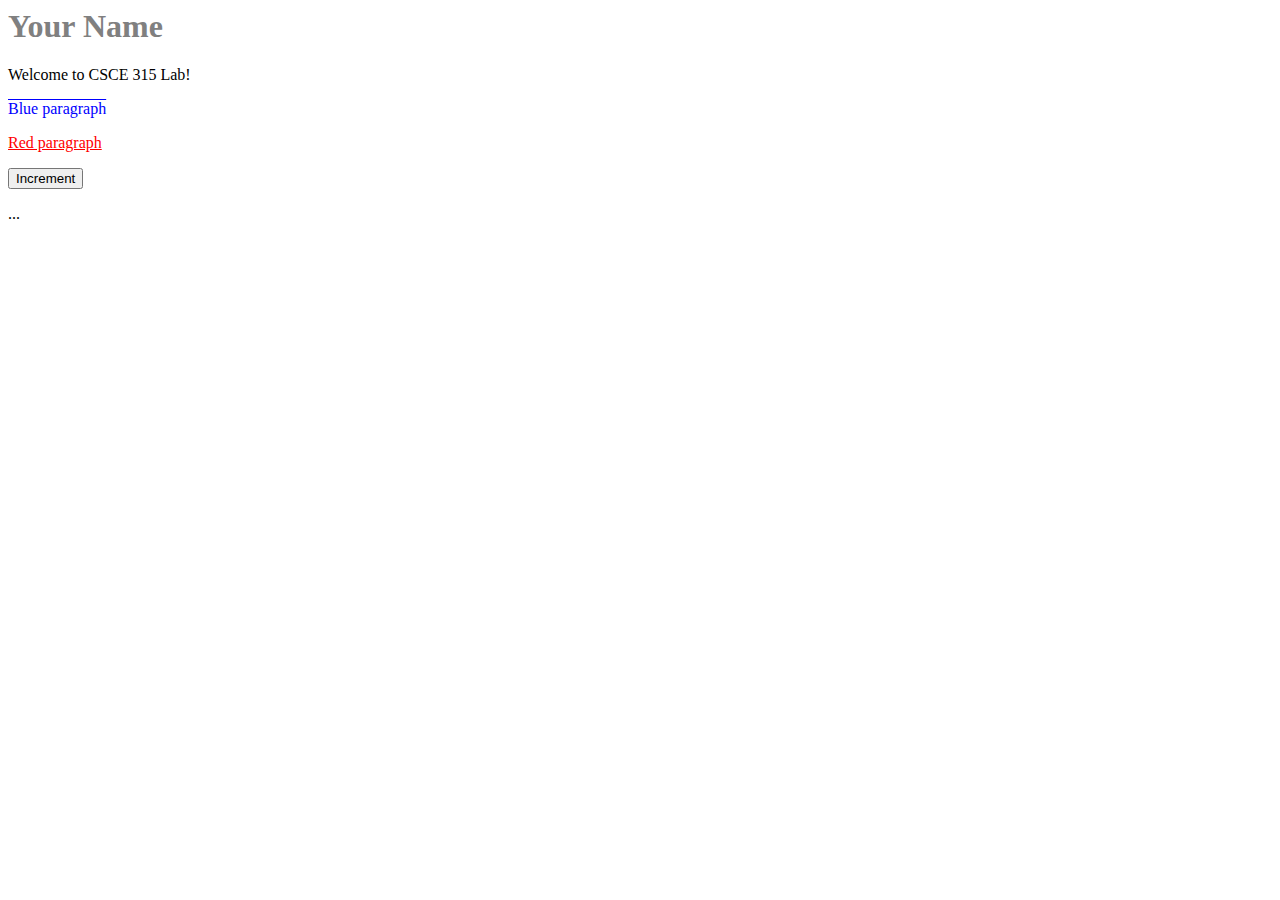
==== index.html @ bf5411cf "intiial commit: labwork" ====
<html>
    <head>
        <title>Your Name</title>
      <link rel="stylesheet" type="text/css" href="styles.css">
    </head>
    <body>
        <h1>Your Name</h1>
     <p>Welcome to CSCE 315 Lab!</p>
      <p class="blue_overline_text">Blue paragraph</p>
     <p id="red_underline_text">Red paragraph</p>
        <button type="button" onclick="button1()">Increment</button>
        <p id="output"></p>
        <script src="functions.js"></script>
    ...
    </body>
</html>
---- styles.css ----
h1 {
    color: grey;
    }
.blue_overline_text {
color: blue;
text-decoration: overline;
}
#red_underline_text {
color: red;
text-decoration: underline;
}
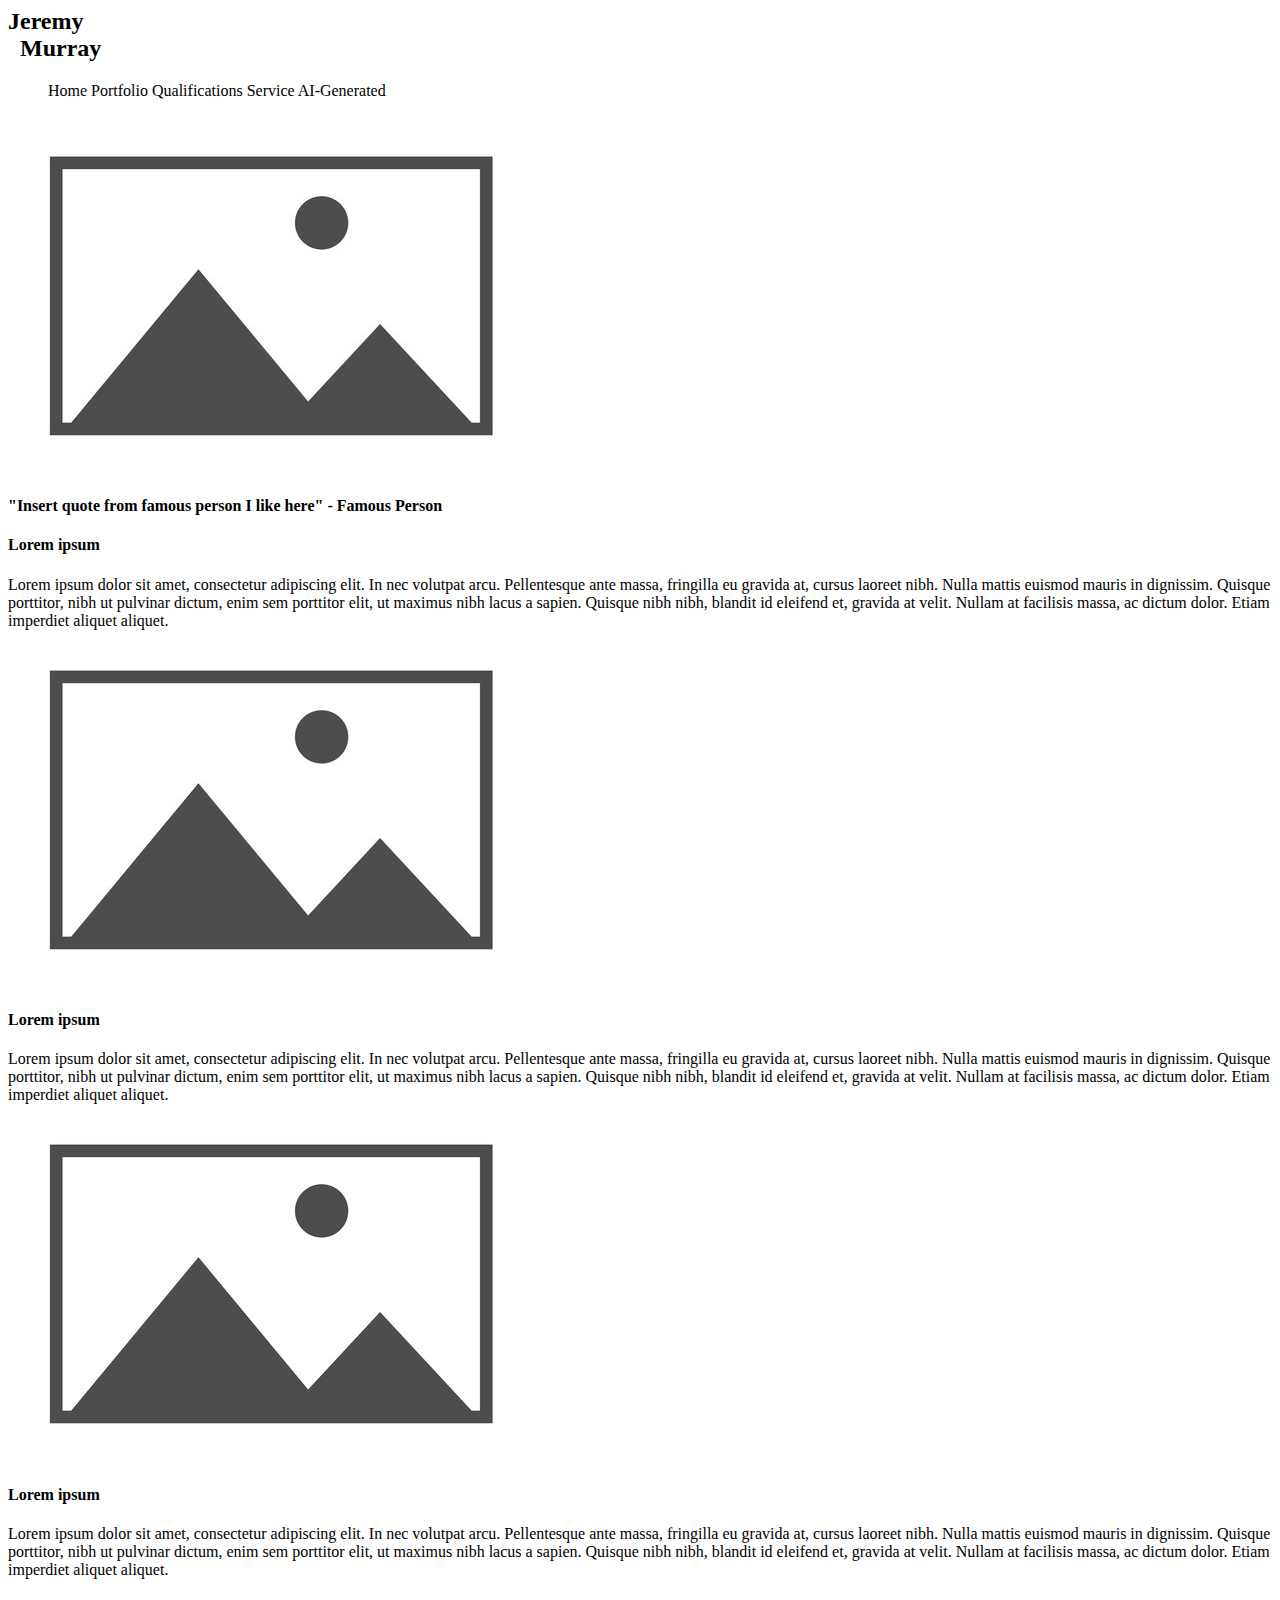
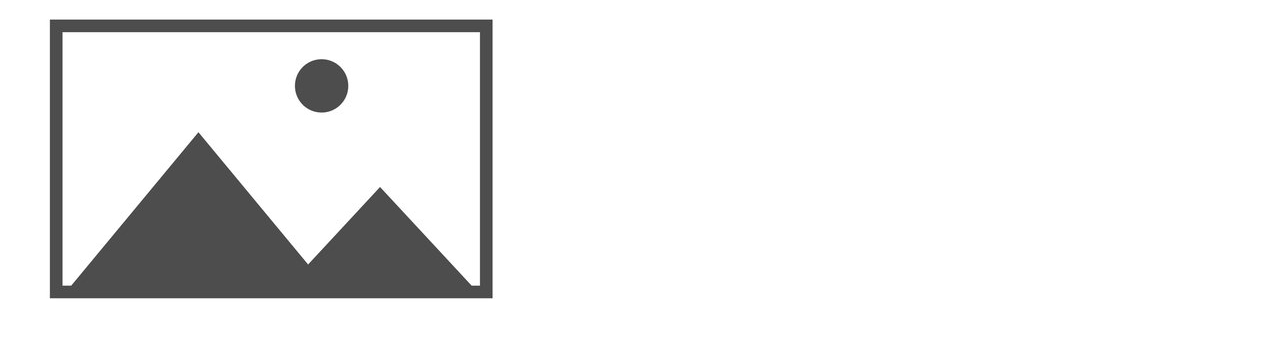
==== commit d2d2624d: "basic work on the home page" ====
--- a/index.html
+++ b/index.html
@@ -1,16 +1,58 @@
 <html>
     <head>
-        <title>Your Name</title>
+        <title>Home</title>
       <link rel="stylesheet" type="text/css" href="styles.css">
     </head>
-    <body>
-        <h1>Your Name</h1>
-     <p>Welcome to CSCE 315 Lab!</p>
-      <p class="blue_overline_text">Blue paragraph</p>
-     <p id="red_underline_text">Red paragraph</p>
-        <button type="button" onclick="button1()">Increment</button>
-        <p id="output"></p>
-        <script src="functions.js"></script>
-    ...
-    </body>
+    <header>
+        <section class="header">
+            <h2>Jeremy <br>  &nbsp Murray</h2>
+            <!--I have some HTML experience so I'll be using different <> tag names. But you guys have tuaght us little CSS so I'm not going to go overboard for the draft, nbsp are usefel for just a bit of non-CSS styles-->
+            <!--I'll be pre-naming some classes I plan to use for CSS so I don't have to go back and add them later, but they might not all get styled immediately-->
+        </section>
+        <nav class="navbar">
+            <ul>
+                <a>Home</a>
+                <a>Portfolio</a>
+                <a>Qualifications</a>
+                <a>Service</a>
+                <a>AI-Generated</a>
+            </ul>
+        </nav>
+        <!--Navbar section, for now it's gonna be basic hyperlinks-->
+    </header>
+    <img src="imgs/placeholder.jpg" class ="topPic">
+    <!--gonna be using this placeholder jpg a LOT. I've got very few pictures of myself and finding good pictures of anything in general is difficult-->
+    <section class="Quote">
+        <h4>"Insert quote from famous person I like here" - Famous Person</h4>
+        <!--Using this to demonstrate my personality and my fit in the team, who doesn't like a good quote?-->
+    </section>
+    <section class = "twoThird">
+        <div class="tTText">
+            <h4>Lorem ipsum</h4>
+            <a>Lorem ipsum dolor sit amet, consectetur adipiscing elit. In nec volutpat arcu. Pellentesque ante massa, fringilla eu gravida at, cursus laoreet nibh. Nulla mattis euismod mauris in dignissim. Quisque porttitor, nibh ut pulvinar dictum, enim sem porttitor elit, ut maximus nibh lacus a sapien. Quisque nibh nibh, blandit id eleifend et, gravida at velit. Nullam at facilisis massa, ac dictum dolor. Etiam imperdiet aliquet aliquet.</a>
+        </div>
+        <div class="tTPic">
+            <img src="imgs/placeholder.jpg"
+        </div>
+        <!--Intent for this is to have some text about me and on the other side is a small image I can use, spliting the page into two thirds and atlernating left to right-->
+    </section>
+    <section class = "twoThird">
+        <div class="tTText">
+            <h4>Lorem ipsum</h4>
+            <a>Lorem ipsum dolor sit amet, consectetur adipiscing elit. In nec volutpat arcu. Pellentesque ante massa, fringilla eu gravida at, cursus laoreet nibh. Nulla mattis euismod mauris in dignissim. Quisque porttitor, nibh ut pulvinar dictum, enim sem porttitor elit, ut maximus nibh lacus a sapien. Quisque nibh nibh, blandit id eleifend et, gravida at velit. Nullam at facilisis massa, ac dictum dolor. Etiam imperdiet aliquet aliquet.</a>
+        </div>
+        <div class="tTPic">
+            <img src="imgs/placeholder.jpg"
+        </div>
+    </section>
+    <section class = "twoThird">
+        <div class="tTText">
+            <h4>Lorem ipsum</h4>
+            <a>Lorem ipsum dolor sit amet, consectetur adipiscing elit. In nec volutpat arcu. Pellentesque ante massa, fringilla eu gravida at, cursus laoreet nibh. Nulla mattis euismod mauris in dignissim. Quisque porttitor, nibh ut pulvinar dictum, enim sem porttitor elit, ut maximus nibh lacus a sapien. Quisque nibh nibh, blandit id eleifend et, gravida at velit. Nullam at facilisis massa, ac dictum dolor. Etiam imperdiet aliquet aliquet.</a>
+        </div>
+        <div class="tTPic">
+            <img src="imgs/placeholder.jpg"
+        </div>
+    </section>
+    <!--I'd say three of these is enough to fill the landing page. Maybe I'll need a little footer later on but this should be fine for now-->
 </html>
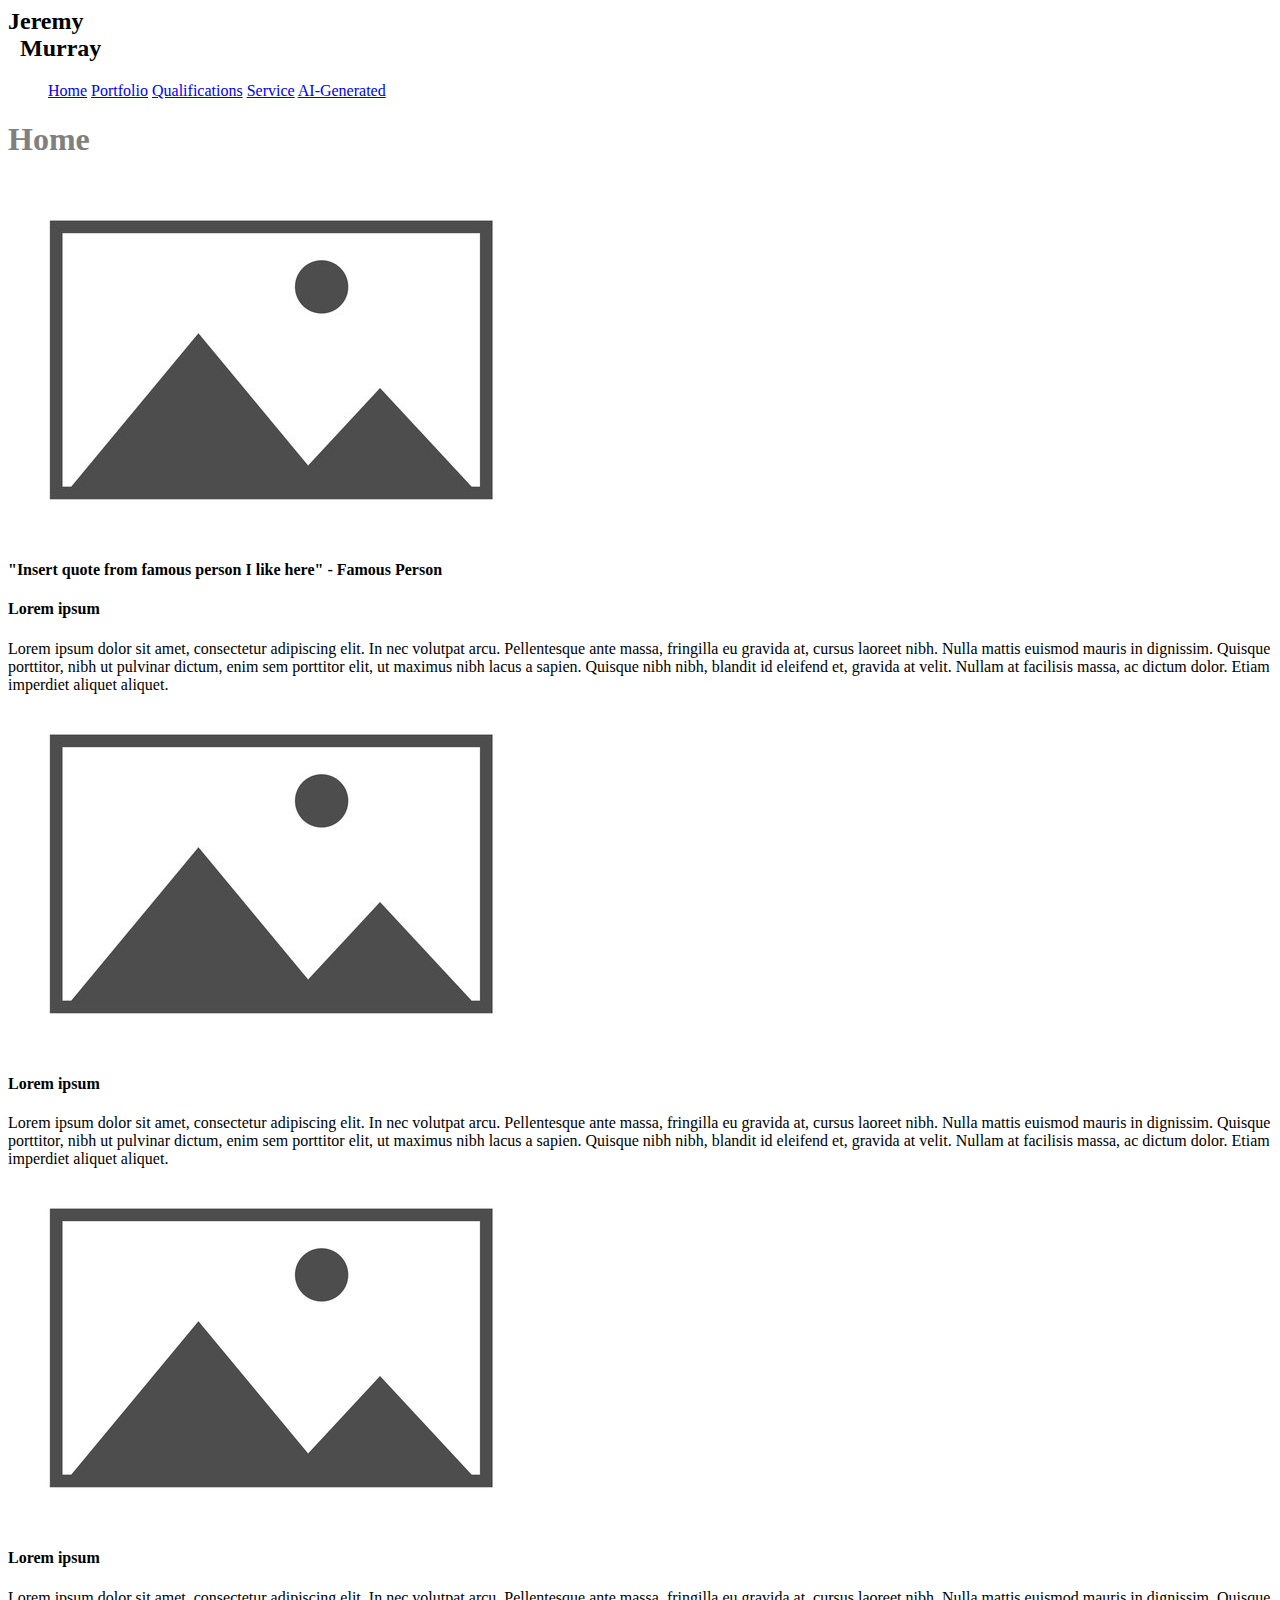
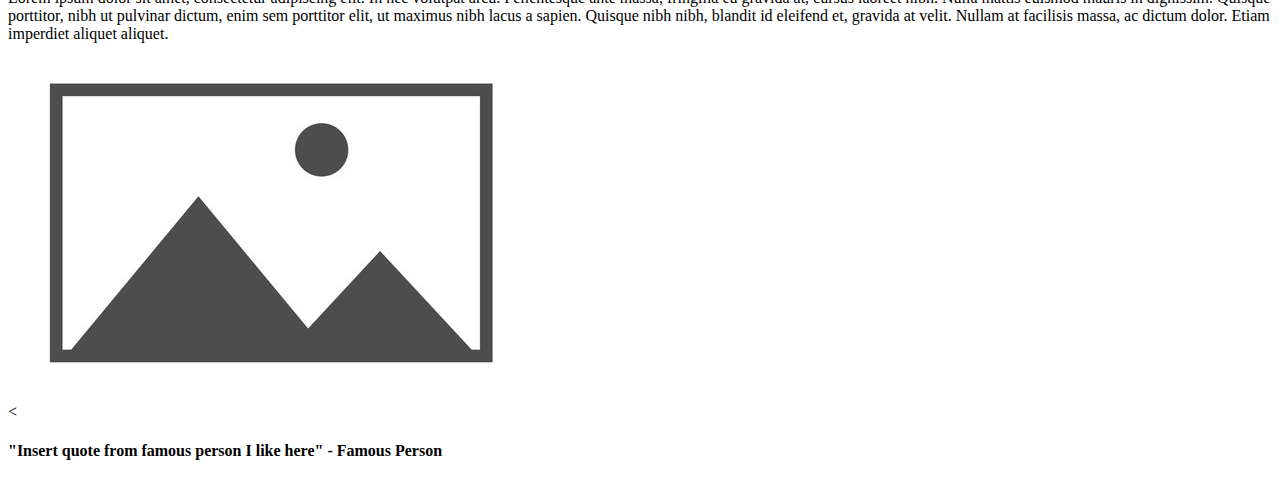
==== commit 28327570: "adding content for AI, qualifications, some small changes, and including a portfolio and git link" ====
--- a/index.html
+++ b/index.html
@@ -11,15 +11,16 @@
         </section>
         <nav class="navbar">
             <ul>
-                <a>Home</a>
-                <a>Portfolio</a>
-                <a>Qualifications</a>
-                <a>Service</a>
-                <a>AI-Generated</a>
+                <a href="index.html">Home</a>
+                <a href="Portfolio.html">Portfolio</a>
+                <a href="Qualifications.html">Qualifications</a>
+                <a href="Service.html">Service</a>
+                <a href="AI.html">AI-Generated</a>
             </ul>
         </nav>
         <!--Navbar section, for now it's gonna be basic hyperlinks-->
     </header>
+    <h1>Home</h1>
     <img src="imgs/placeholder.jpg" class ="topPic">
     <!--gonna be using this placeholder jpg a LOT. I've got very few pictures of myself and finding good pictures of anything in general is difficult-->
     <section class="Quote">
@@ -32,7 +33,7 @@
             <a>Lorem ipsum dolor sit amet, consectetur adipiscing elit. In nec volutpat arcu. Pellentesque ante massa, fringilla eu gravida at, cursus laoreet nibh. Nulla mattis euismod mauris in dignissim. Quisque porttitor, nibh ut pulvinar dictum, enim sem porttitor elit, ut maximus nibh lacus a sapien. Quisque nibh nibh, blandit id eleifend et, gravida at velit. Nullam at facilisis massa, ac dictum dolor. Etiam imperdiet aliquet aliquet.</a>
         </div>
         <div class="tTPic">
-            <img src="imgs/placeholder.jpg"
+            <img src="imgs/placeholder.jpg">
         </div>
         <!--Intent for this is to have some text about me and on the other side is a small image I can use, spliting the page into two thirds and atlernating left to right-->
     </section>
@@ -42,7 +43,7 @@
             <a>Lorem ipsum dolor sit amet, consectetur adipiscing elit. In nec volutpat arcu. Pellentesque ante massa, fringilla eu gravida at, cursus laoreet nibh. Nulla mattis euismod mauris in dignissim. Quisque porttitor, nibh ut pulvinar dictum, enim sem porttitor elit, ut maximus nibh lacus a sapien. Quisque nibh nibh, blandit id eleifend et, gravida at velit. Nullam at facilisis massa, ac dictum dolor. Etiam imperdiet aliquet aliquet.</a>
         </div>
         <div class="tTPic">
-            <img src="imgs/placeholder.jpg"
+            <img src="imgs/placeholder.jpg">
         </div>
     </section>
     <section class = "twoThird">
@@ -51,8 +52,12 @@
             <a>Lorem ipsum dolor sit amet, consectetur adipiscing elit. In nec volutpat arcu. Pellentesque ante massa, fringilla eu gravida at, cursus laoreet nibh. Nulla mattis euismod mauris in dignissim. Quisque porttitor, nibh ut pulvinar dictum, enim sem porttitor elit, ut maximus nibh lacus a sapien. Quisque nibh nibh, blandit id eleifend et, gravida at velit. Nullam at facilisis massa, ac dictum dolor. Etiam imperdiet aliquet aliquet.</a>
         </div>
         <div class="tTPic">
-            <img src="imgs/placeholder.jpg"
+            <img src="imgs/placeholder.jpg">
         </div>
     </section>
-    <!--I'd say three of these is enough to fill the landing page. Maybe I'll need a little footer later on but this should be fine for now-->
+    <<section class="Quote">
+        <h4>"Insert quote from famous person I like here" - Famous Person</h4>
+        <!--Using this to demonstrate my personality and my fit in the team, who doesn't like a good quote?-->
+    </section>
+    <!--I'd say three of these is enough to fill the landing page. Maybe I'll need a little footer later on but the quote should be fine for now-->
 </html>
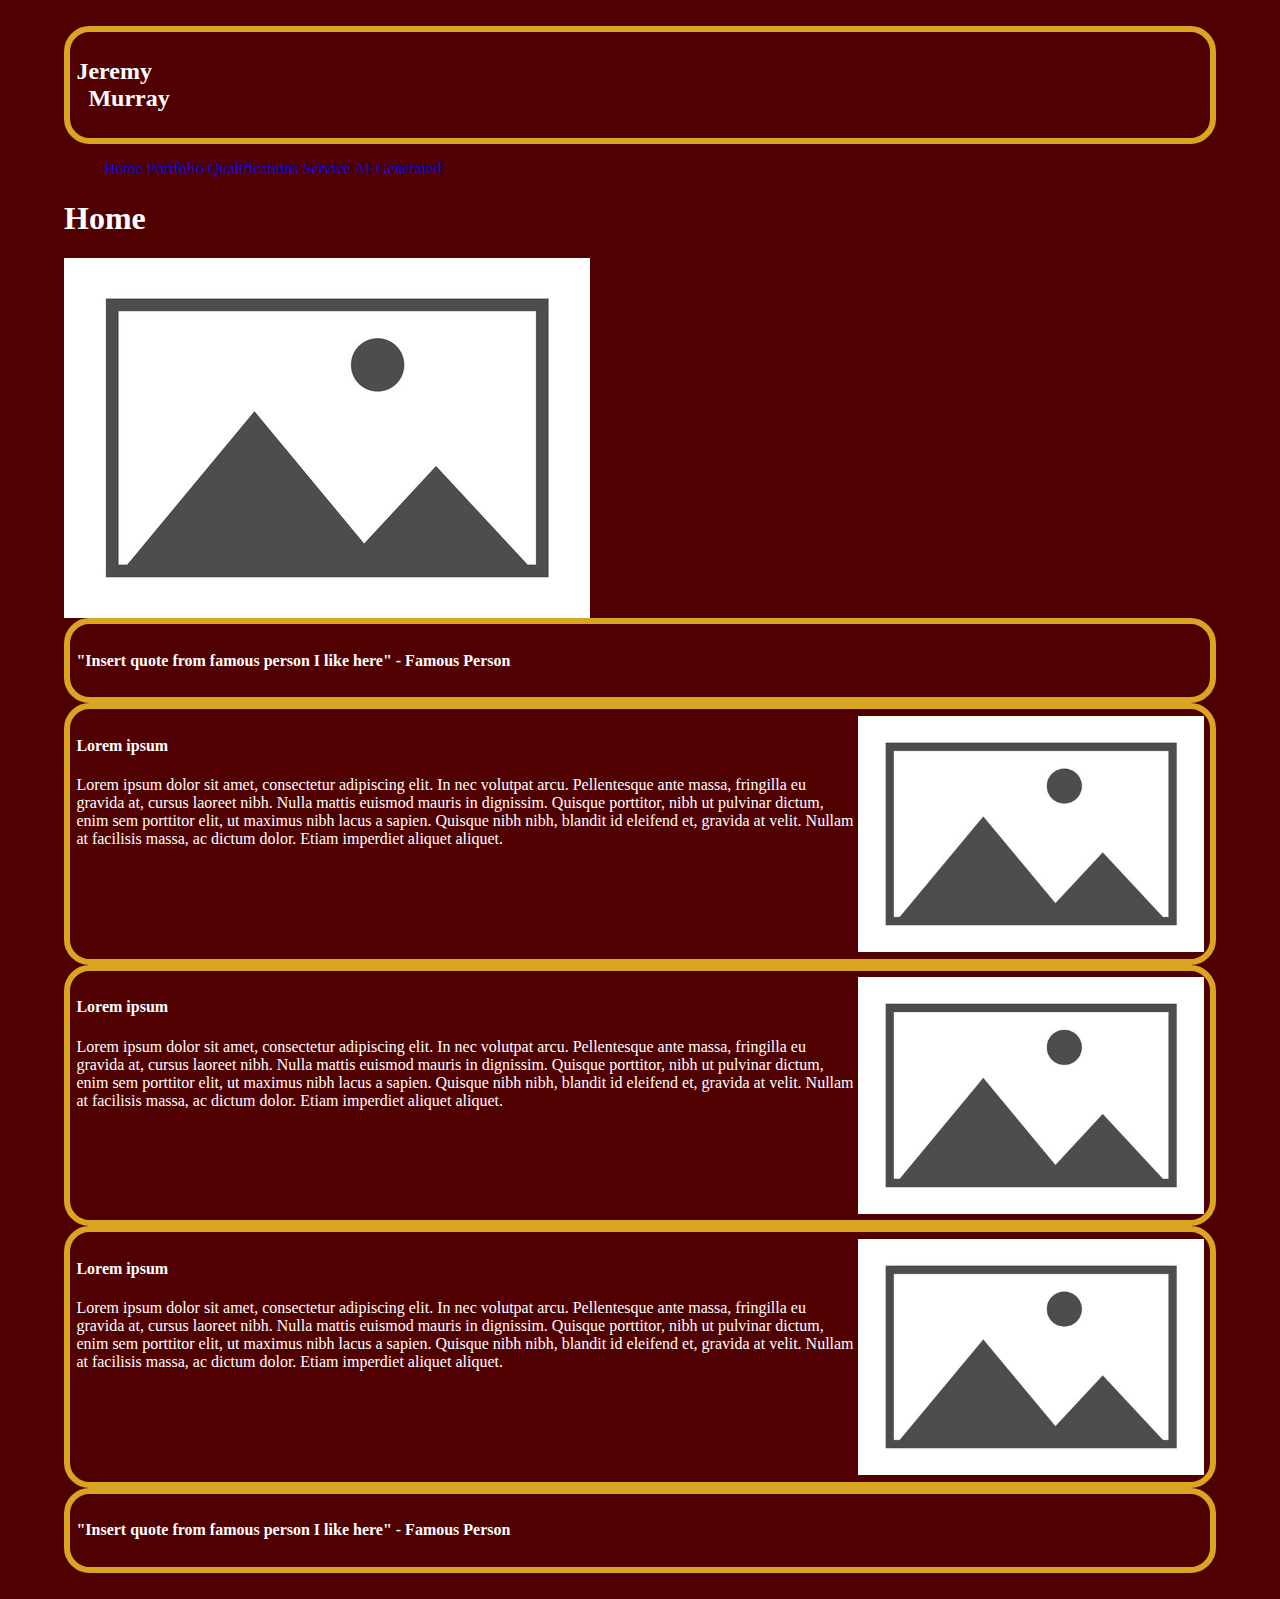
==== commit b33f2d02: "CSS beginnings for style 1 and draft layout, some basic flexbox i still have to screw with as well" ====
--- a/index.html
+++ b/index.html
@@ -20,44 +20,46 @@
         </nav>
         <!--Navbar section, for now it's gonna be basic hyperlinks-->
     </header>
-    <h1>Home</h1>
-    <img src="imgs/placeholder.jpg" class ="topPic">
-    <!--gonna be using this placeholder jpg a LOT. I've got very few pictures of myself and finding good pictures of anything in general is difficult-->
-    <section class="Quote">
-        <h4>"Insert quote from famous person I like here" - Famous Person</h4>
-        <!--Using this to demonstrate my personality and my fit in the team, who doesn't like a good quote?-->
-    </section>
-    <section class = "twoThird">
-        <div class="tTText">
-            <h4>Lorem ipsum</h4>
-            <a>Lorem ipsum dolor sit amet, consectetur adipiscing elit. In nec volutpat arcu. Pellentesque ante massa, fringilla eu gravida at, cursus laoreet nibh. Nulla mattis euismod mauris in dignissim. Quisque porttitor, nibh ut pulvinar dictum, enim sem porttitor elit, ut maximus nibh lacus a sapien. Quisque nibh nibh, blandit id eleifend et, gravida at velit. Nullam at facilisis massa, ac dictum dolor. Etiam imperdiet aliquet aliquet.</a>
-        </div>
-        <div class="tTPic">
-            <img src="imgs/placeholder.jpg">
-        </div>
-        <!--Intent for this is to have some text about me and on the other side is a small image I can use, spliting the page into two thirds and atlernating left to right-->
-    </section>
-    <section class = "twoThird">
-        <div class="tTText">
-            <h4>Lorem ipsum</h4>
-            <a>Lorem ipsum dolor sit amet, consectetur adipiscing elit. In nec volutpat arcu. Pellentesque ante massa, fringilla eu gravida at, cursus laoreet nibh. Nulla mattis euismod mauris in dignissim. Quisque porttitor, nibh ut pulvinar dictum, enim sem porttitor elit, ut maximus nibh lacus a sapien. Quisque nibh nibh, blandit id eleifend et, gravida at velit. Nullam at facilisis massa, ac dictum dolor. Etiam imperdiet aliquet aliquet.</a>
-        </div>
-        <div class="tTPic">
-            <img src="imgs/placeholder.jpg">
-        </div>
-    </section>
-    <section class = "twoThird">
-        <div class="tTText">
-            <h4>Lorem ipsum</h4>
-            <a>Lorem ipsum dolor sit amet, consectetur adipiscing elit. In nec volutpat arcu. Pellentesque ante massa, fringilla eu gravida at, cursus laoreet nibh. Nulla mattis euismod mauris in dignissim. Quisque porttitor, nibh ut pulvinar dictum, enim sem porttitor elit, ut maximus nibh lacus a sapien. Quisque nibh nibh, blandit id eleifend et, gravida at velit. Nullam at facilisis massa, ac dictum dolor. Etiam imperdiet aliquet aliquet.</a>
-        </div>
-        <div class="tTPic">
-            <img src="imgs/placeholder.jpg">
-        </div>
-    </section>
-    <<section class="Quote">
-        <h4>"Insert quote from famous person I like here" - Famous Person</h4>
-        <!--Using this to demonstrate my personality and my fit in the team, who doesn't like a good quote?-->
-    </section>
-    <!--I'd say three of these is enough to fill the landing page. Maybe I'll need a little footer later on but the quote should be fine for now-->
+    <body>
+        <h1>Home</h1>
+        <img src="imgs/placeholder.jpg" class ="topPic">
+        <!--gonna be using this placeholder jpg a LOT. I've got very few pictures of myself and finding good pictures of anything in general is difficult-->
+        <section class="Quote">
+            <h4>"Insert quote from famous person I like here" - Famous Person</h4>
+            <!--Using this to demonstrate my personality and my fit in the team, who doesn't like a good quote?-->
+        </section>
+        <section class = "twoThird">
+            <div class="tTText">
+                <h4>Lorem ipsum</h4>
+                <a>Lorem ipsum dolor sit amet, consectetur adipiscing elit. In nec volutpat arcu. Pellentesque ante massa, fringilla eu gravida at, cursus laoreet nibh. Nulla mattis euismod mauris in dignissim. Quisque porttitor, nibh ut pulvinar dictum, enim sem porttitor elit, ut maximus nibh lacus a sapien. Quisque nibh nibh, blandit id eleifend et, gravida at velit. Nullam at facilisis massa, ac dictum dolor. Etiam imperdiet aliquet aliquet.</a>
+            </div>
+            <div class="tTPic">
+                <img src="imgs/placeholder.jpg">
+            </div>
+            <!--Intent for this is to have some text about me and on the other side is a small image I can use, spliting the page into two thirds and atlernating left to right-->
+        </section>
+        <section class = "twoThird">
+            <div class="tTText">
+                <h4>Lorem ipsum</h4>
+                <a>Lorem ipsum dolor sit amet, consectetur adipiscing elit. In nec volutpat arcu. Pellentesque ante massa, fringilla eu gravida at, cursus laoreet nibh. Nulla mattis euismod mauris in dignissim. Quisque porttitor, nibh ut pulvinar dictum, enim sem porttitor elit, ut maximus nibh lacus a sapien. Quisque nibh nibh, blandit id eleifend et, gravida at velit. Nullam at facilisis massa, ac dictum dolor. Etiam imperdiet aliquet aliquet.</a>
+            </div>
+            <div class="tTPic">
+                <img src="imgs/placeholder.jpg">
+            </div>
+        </section>
+        <section class = "twoThird">
+            <div class="tTText">
+                <h4>Lorem ipsum</h4>
+                <a>Lorem ipsum dolor sit amet, consectetur adipiscing elit. In nec volutpat arcu. Pellentesque ante massa, fringilla eu gravida at, cursus laoreet nibh. Nulla mattis euismod mauris in dignissim. Quisque porttitor, nibh ut pulvinar dictum, enim sem porttitor elit, ut maximus nibh lacus a sapien. Quisque nibh nibh, blandit id eleifend et, gravida at velit. Nullam at facilisis massa, ac dictum dolor. Etiam imperdiet aliquet aliquet.</a>
+            </div>
+            <div class="tTPic">
+                <img src="imgs/placeholder.jpg">
+            </div>
+        </section>
+        <section class="Quote">
+            <h4>"Insert quote from famous person I like here" - Famous Person</h4>
+            <!--Using this to demonstrate my personality and my fit in the team, who doesn't like a good quote?-->
+        </section>
+        <!--I'd say three of these is enough to fill the landing page. Maybe I'll need a little footer later on but the quote should be fine for now-->
+    </body>
 </html>
--- a/styles.css
+++ b/styles.css
@@ -1,12 +1,60 @@
-h1 {
-    color: grey;
-    }
-.blue_overline_text {
-color: blue;
-text-decoration: overline;
+body {
+    color: white;
+    background: #500000;
 }
-#red_underline_text {
-color: red;
-text-decoration: underline;
+section {
+    border-color:goldenrod;
+    border-width: 0.5vw;
+    padding: 0.5vw;
+    border-style: solid;
+    border-radius: 2vw;
 }
-    +body {
+    margin: 2vw 5vw;
+    flex-grow: 1;
+    
+}
+img {
+    height:auto;
+    max-width: 100%
+ }
+ div {
+    flex-grow: 1;
+ }
+/*Yes, I'm doing maroon and white for a color scheme. I'm bad at coming up with colors so im going to rip off HOWDY*/
+/*We've also got some default styling here that I can change around, not going to get too fancy*/
+
+.twoThird {
+    display: flex;
+}
+.tTText {
+    flex-grow: 3;
+    flex-basis:10vw;
+}
+.tTPic {
+    flex-grow: 1;
+    object-fit: contain;
+    flex-basis: 10vw;
+}
+/*WOOOO flexbox! I don't know a better way to layout pages so we're doing flexbox until I get taught something better but I have a feelign we won't actually be taught HTML and CSS in this course*/
+
+.oneThird {
+    display: flex;
+}
+.oTText {
+    flex-grow: 1;
+    flex-basis: 10vw;
+}
+.oTPic {
+    flex-grow: 2;
+    object-fit: contain;
+    flex-basis: 10vw;
+}
+
+.threes {
+    display: flex;
+}
+
+.split {
+    display: flex;
+}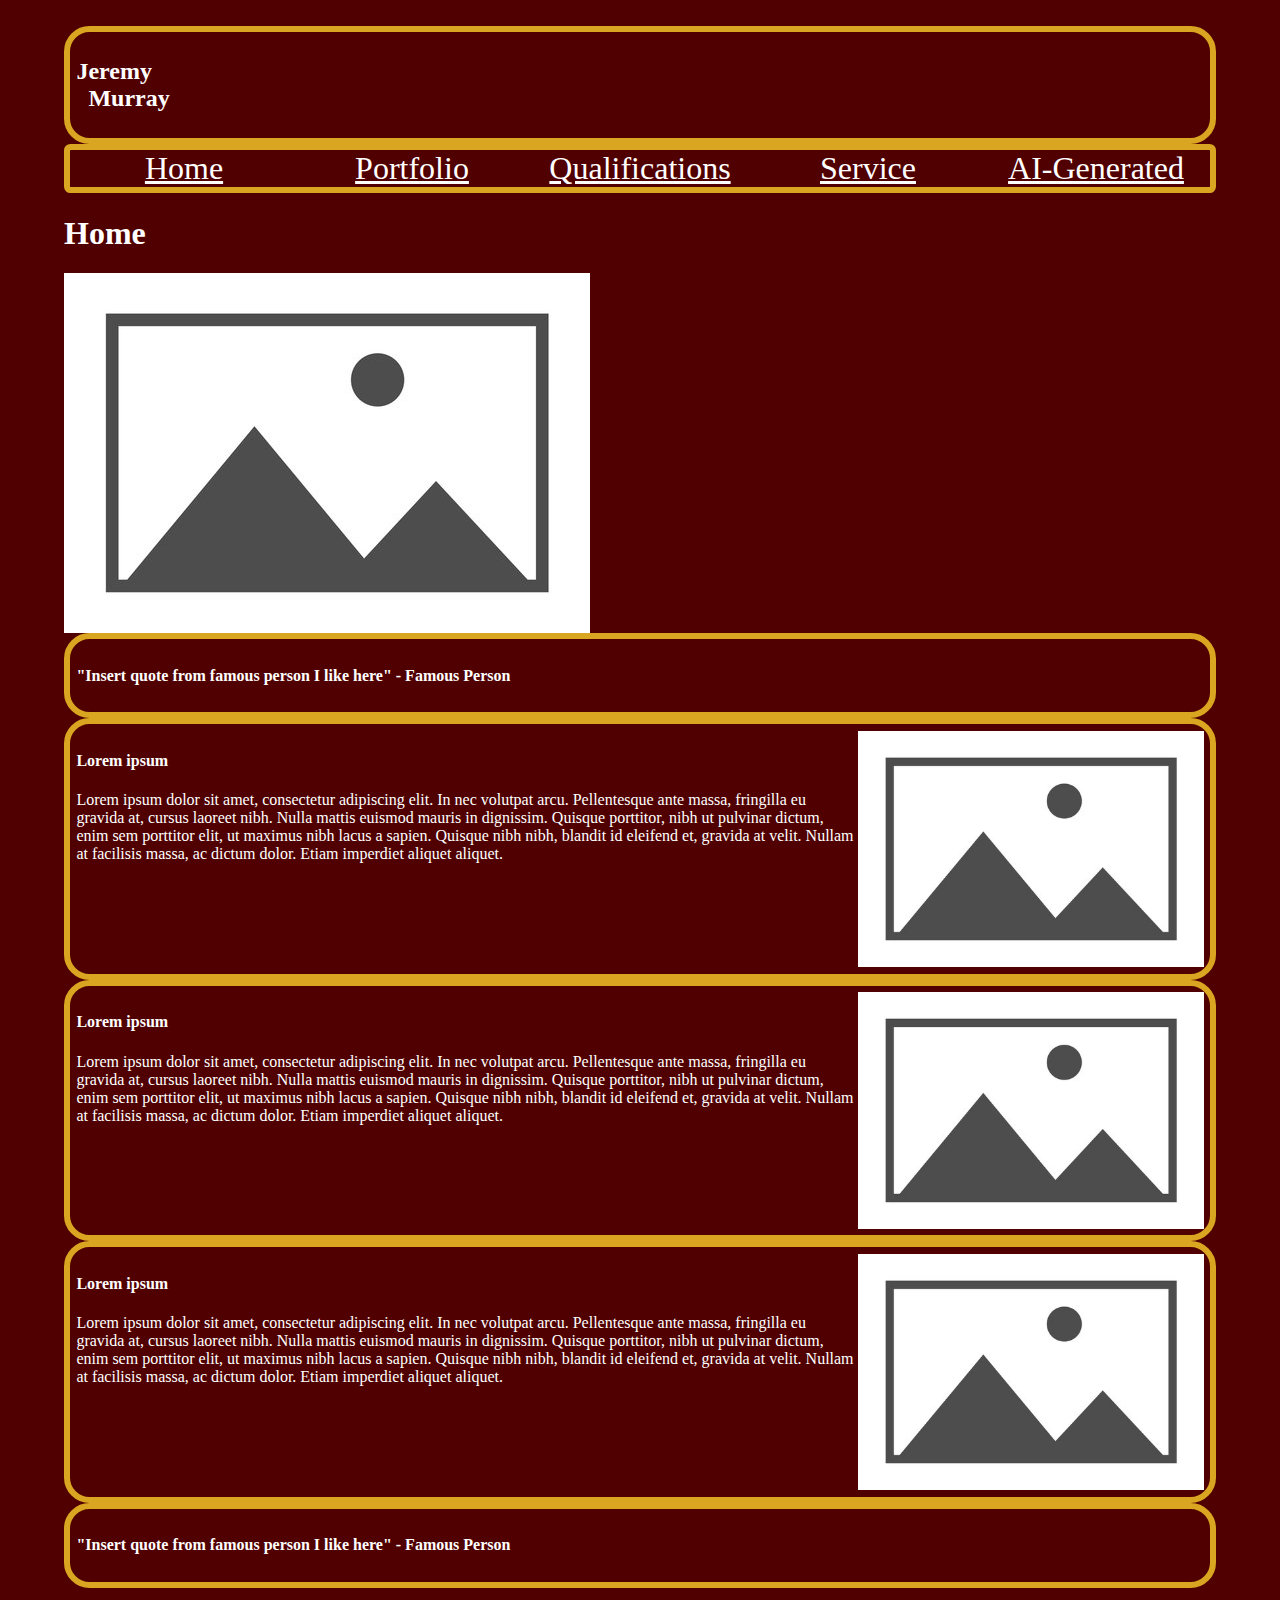
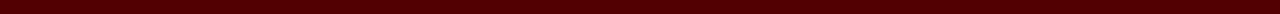
==== commit 87b81811: "Finalizing the draft. Basics of style 1 applied, most content is added in Lorem Ipsum form. Probbaly" ====
--- a/index.html
+++ b/index.html
@@ -10,13 +10,11 @@
             <!--I'll be pre-naming some classes I plan to use for CSS so I don't have to go back and add them later, but they might not all get styled immediately-->
         </section>
         <nav class="navbar">
-            <ul>
-                <a href="index.html">Home</a>
-                <a href="Portfolio.html">Portfolio</a>
-                <a href="Qualifications.html">Qualifications</a>
-                <a href="Service.html">Service</a>
-                <a href="AI.html">AI-Generated</a>
-            </ul>
+            <a href="index.html" class="navbutton">Home</a>
+            <a href="Portfolio.html" class="navbutton">Portfolio</a>
+            <a href="Qualifications.html" class="navbutton">Qualifications</a>
+            <a href="Service.html" class="navbutton">Service</a>
+            <a href="AI.html" class="navbutton">AI-Generated</a>
         </nav>
         <!--Navbar section, for now it's gonna be basic hyperlinks-->
     </header>
--- a/styles.css
+++ b/styles.css
@@ -16,7 +16,7 @@
 }
 img {
     height:auto;
-    max-width: 100%
+    max-width: 100%;
  }
  div {
     flex-grow: 1;
@@ -49,6 +49,7 @@
     flex-grow: 2;
     object-fit: contain;
     flex-basis: 10vw;
+    float: right;
 }
 
 .threes {
@@ -57,4 +58,22 @@
 
 .split {
     display: flex;
-}+}
+
+.navbar {
+    border-width: .5vw .5vw;
+    border-color: goldenrod;
+    border-style: solid;
+    border-radius: 0.5vw;
+    display:flex;
+}
+
+.navbutton {
+    flex-grow: 1;
+    flex-basis: 10vw;
+    text-align: center;
+    font-size: 2em;
+    color: white;
+}
+
+/*Navbar styling*/